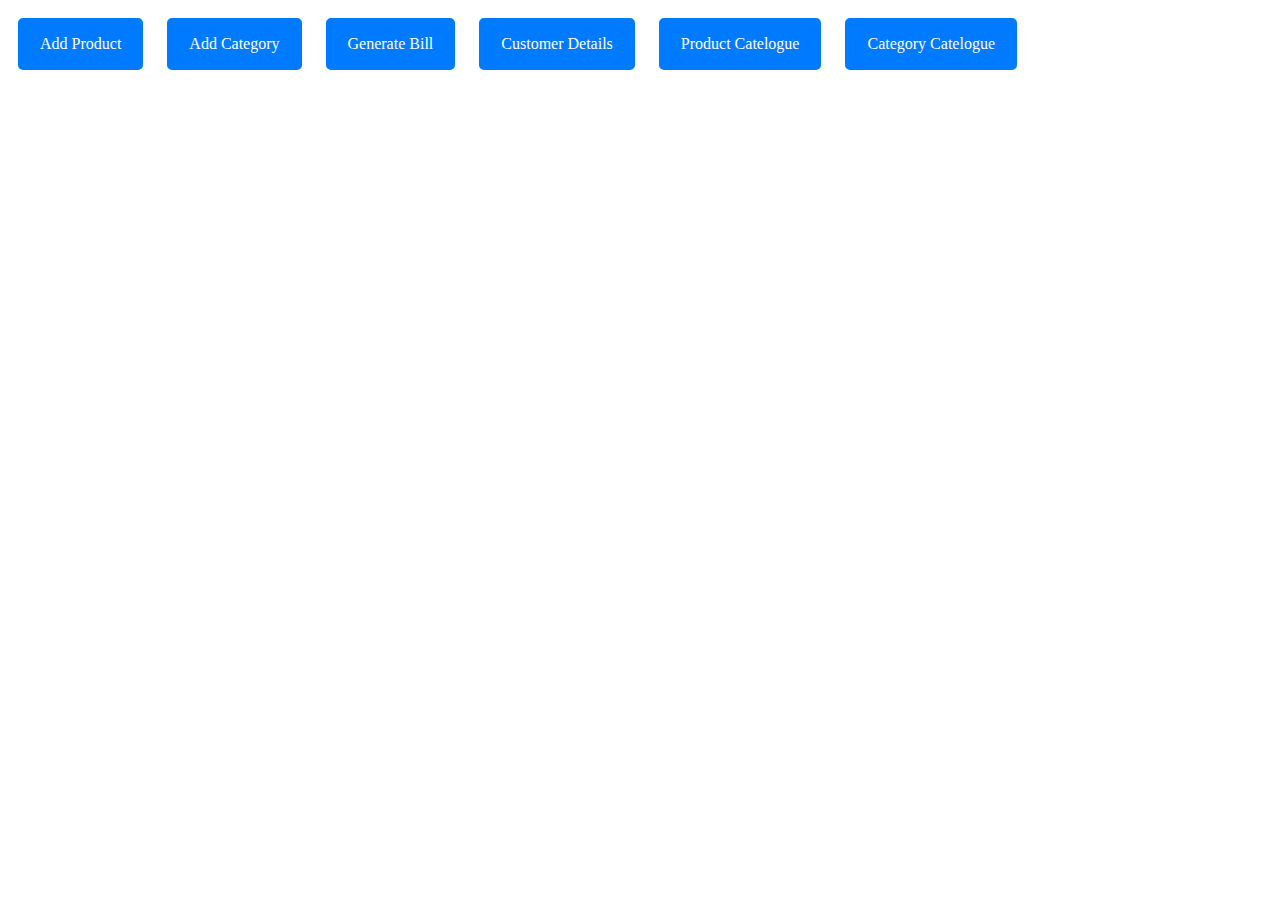
==== services.html @ 58be8d1b "first commit" ====
<!DOCTYPE html>
<html lang="en">
<head>
    <meta charset="UTF-8">
    <meta name="viewport" content="width=device-width, initial-scale=1.0">
    <title>Styled Buttons</title>
    <style>

        .services {
            display: inline-block;
            padding: 15px 20px;
            margin: 10px;
            text-decoration: none;
            color: #ffffff;
            background-color: #007bff;
            border-radius: 5px;
            font-size: 16px;
            border: 2px solid #007bff;
            transition: background-color 0.3s ease;
        }

        .services:hover {
            background-color: #0056b3;
            border-color: #0877e6;
            color: #ffffff;
        }
    </style>
</head>
<body>
    <a href="#/product" class="services">Add Product</a>
    <a href="#/category" class="services">Add Category</a>
    <a href="#/bill" class="services">Generate Bill</a>
    <a href="#/customer" class="services">Customer Details</a>
    <a href="#/productcatelogue" class="services">Product Catelogue</a>
    <a href="#/categorycatelogue" class="services">Category Catelogue</a>
    
</body>
</html>
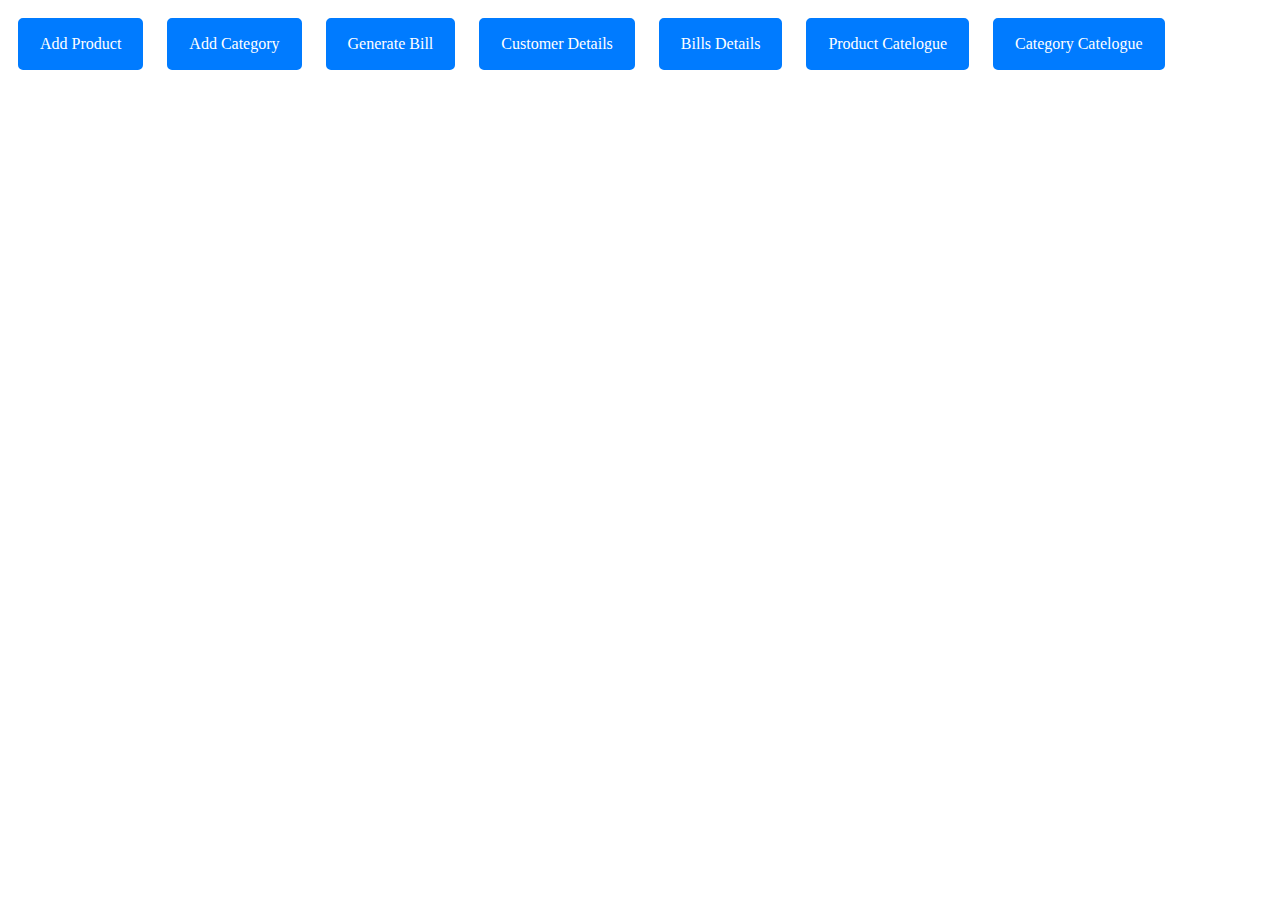
==== commit 01e40905: "changes" ====
--- a/services.html
+++ b/services.html
@@ -29,8 +29,9 @@
 <body>
     <a href="#/product" class="services">Add Product</a>
     <a href="#/category" class="services">Add Category</a>
-    <a href="#/bill" class="services">Generate Bill</a>
-    <a href="#/customer" class="services">Customer Details</a>
+    <a href="#/billing" class="services">Generate Bill</a>
+    <a href="#/customerlist" class="services">Customer Details</a>
+    <a href="#/billslist" class="services">Bills Details</a>
     <a href="#/productcatelogue" class="services">Product Catelogue</a>
     <a href="#/categorycatelogue" class="services">Category Catelogue</a>
     
